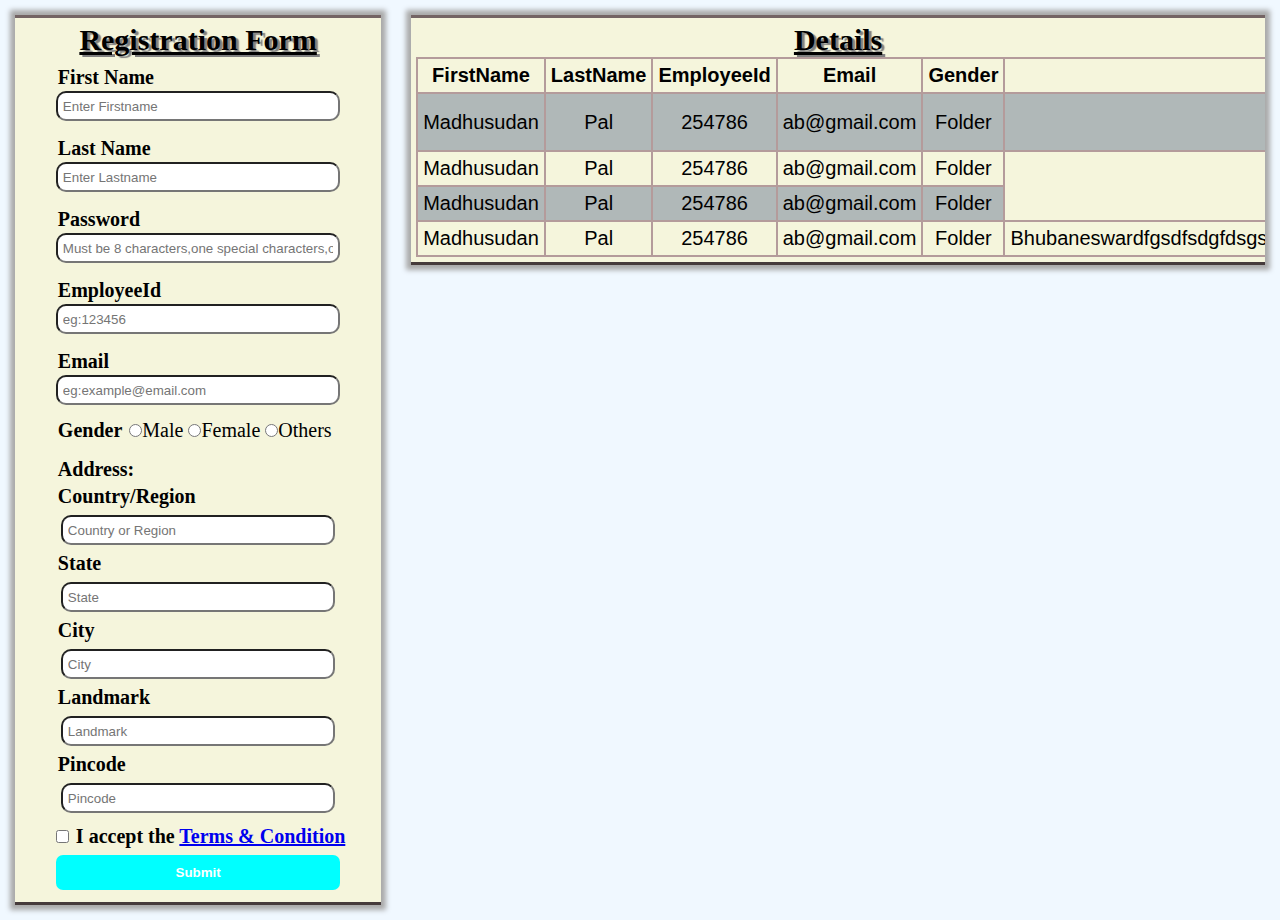
==== index.html @ 68cdbbf8 "First Commit" ====
<!DOCTYPE html>
<html lang="en">

<head>
    <meta charset="UTF-8">
    <meta name="viewport" content="width=device-width, initial-scale=1.0">
    <title>Registration Form</title>
    <link rel="stylesheet" href="style.css">

</head>

<body>
    <div class="container">

        <div class="container1">
            <h2>Registration Form</h2>
            <div class="form-container">
                <form action="" id="form" onsubmit="func(event)">

                    <div class="input-name">
                        <label for="fname">First Name</label>
                        <input type="text" name="fname" placeholder="Enter Firstname" required class="inp-typ1">
                    </div>

                    <div class="input-name">
                        <label for="lname">Last Name</label>
                        <input type="text" name="fname" placeholder="Enter Lastname" required class="inp-typ1">
                    </div>

                    <div class="input-name">
                        <label for="password">Password</label>
                        <input type="password" name="password"
                            placeholder="Must be 8 characters,one special characters,one number and alphabets" required
                            class="inp-typ1">
                    </div>

                    <div class="input-name">
                        <label for="empid">EmployeeId</label>
                        <input type="number" name="empid" placeholder="eg:123456" required class="inp-typ1">
                    </div>

                    <div class="input-name">
                        <label for="email">Email</label>
                        <input type="email" name="email" placeholder="eg:example@email.com " class="inp-typ1">
                    </div>

                    <div id="gendr">
                        <label for="gender">Gender</label>
                        <input type="radio" name="gender">Male
                        <input type="radio" name="gender">Female
                        <input type="radio" name="gender">Others
                    </div>

                    <div class="input-name">
                        <label for="address">Address:</label>

                        <div class="input-address">
                            <label for="">Country/Region</label>
                            <input type="text" placeholder="Country or Region" class="inp-addr">
                        </div>

                        <div class="input-address">
                            <label for="">State</label>
                            <input type="text" placeholder="State" class="inp-addr">
                        </div>

                        <div class="input-address">
                            <label for="">City</label>
                            <input type="text" placeholder="City" class="inp-addr">
                        </div>

                        <div class="input-address">
                            <label for="">Landmark</label>
                            <input type="text" placeholder="Landmark" class="inp-addr">
                        </div>

                        <div class="input-address">
                            <label for="">Pincode</label>
                            <input type="text" placeholder="Pincode" class="inp-addr">
                        </div>

                    </div>

                    <div id="check">
                        <input type="checkbox" name="terms" required>
                        <label for="terms">I accept the <a href="#">Terms & Condition</a></label>
                    </div>

                    <div class="input-name">
                        <input type="submit" value="Submit" id="submit">
                    </div>

                </form>
            </div>

        </div>

        <div class="container2">
            <h2>Details</h2>
            <table>
                <tr>
                    <th>FirstName</th>
                    <th>LastName</th>
                    <th>EmployeeId</th>
                    <th>Email</th>
                    <th>Gender</th>
                    <th>Address</th>
                    <th>Action</th>
                </tr>
                <tr>
                    <td>Madhusudan</td>
                    <td>Pal</td>
                    <td>254786</td>
                    <td>ab@gmail.com</td>
                    <td>Folder</td>
                    <td>Baleswar</td>
                    <td><button class="btn">Edit</button>
                        <button class="btn">Delete</button></td>
                </tr>
                <tr>
                    <td>Madhusudan</td>
                    <td>Pal</td>
                    <td>254786</td>
                    <td>ab@gmail.com</td>
                    <td>Folder</td>
                </tr>
                <tr>
                    <td>Madhusudan</td>
                    <td>Pal</td>
                    <td>254786</td>
                    <td>ab@gmail.com</td>
                    <td>Folder</td>
                </tr>
                <tr>
                    <td>Madhusudan</td>
                    <td>Pal</td>
                    <td>254786</td>
                    <td>ab@gmail.com</td>
                    <td>Folder</td>
                    <td>Bhubaneswardfgsdfsdgfdsgsdfdfhhgdhdfzgfsgfdgdsgfdsgsfdgdsgsdgfdgdsgfdsgdsggdhdf</td>
                   
                    
                    
                </tr>

            </table>

        </div>
    </div>

    <script>
        function func(event) {
            event.preventDefault();    /* to stop the auto submit */

        }
    </script>
</body>

</html>
---- style.css ----
* {
    margin: 0;
    padding: 0;
    box-sizing:border-box;  /*padding and border are included within the width and height,otherwise width or height = width or height + padding or border */
}
body {
    font-size: 20px;
    background-color: aliceblue; 
}
.container {
    display: flex;
    justify-content: center; /* horizontally center */
}
    
.container1 {
    width: 30%;
    padding: 5px;
    margin: 15px;               /*margin properties are used to create space around elements, outside of any defined borders. */
    border-top: 3px solid rgb(116, 100, 100);    
    border-bottom: 3px solid rgb(70, 59, 59); /*border : width   style(dotted,solid,dashed etc)  color */
    background-color: beige;
    box-shadow: 0px 0px 5px 5px darkgray;
}
.container2 {
    width: 70%;
    height: fit-content;
    padding: 5px;
    margin: 15px;               
    border-top: 3px solid rgb(116, 100, 100);    
    border-bottom: 3px solid rgb(70, 59, 59); /*border : width   style(dotted,solid,dashed etc)  color */
    background-color: beige;
    box-shadow: 0px 0px 5px 5px darkgray;
    overflow-x: auto;
}

h2 {
    text-shadow: 3px 2px 1px grey;
    font-size: 30px;
    text-align: center;
    text-decoration: underline;
}
.input-name{
    padding: 7px;
    position: relative;
    width: 100%;
    
}


.inp-typ1 ,.inp-addr{
    border-radius: 10px;
    height: 30px;
    padding: 5px;
}
.inp-addr {
    margin: 5px ;
}
label{
    font-weight: bold;
    padding: 2px;
}
#check {
   margin-left: 7px;
}

/* to make each input field in center */
.form-container {
    display: flex;
    justify-content: center; /* horizontally center */
    align-items: center;  /* vertically center */
}

#submit {
    
    height: 35px;
    border-radius: 7px;
    color: white;
    font-weight: bolder;
    background-color: aqua;
    border: none;
}
.input-address, .input-name {
    display: flex;
    flex-direction: column;
    justify-content: flex-start;
}
#gendr {
    padding: 7px;
}


table,th,td {
    padding: 5px;
    width: 100%;
    font-family: Arial, Helvetica, sans-serif;
    border-collapse: collapse;
    width: 50%;
    text-align: center;
    border: 2px solid rgb(180, 155, 155);
    
}
table {
    width: 100%;  /*To take the total width*/
    
}
tr:nth-child(even) {
    background-color: #b0b8b8;
}

/* #gendr label,input{
    padding: 5px;
    
} */
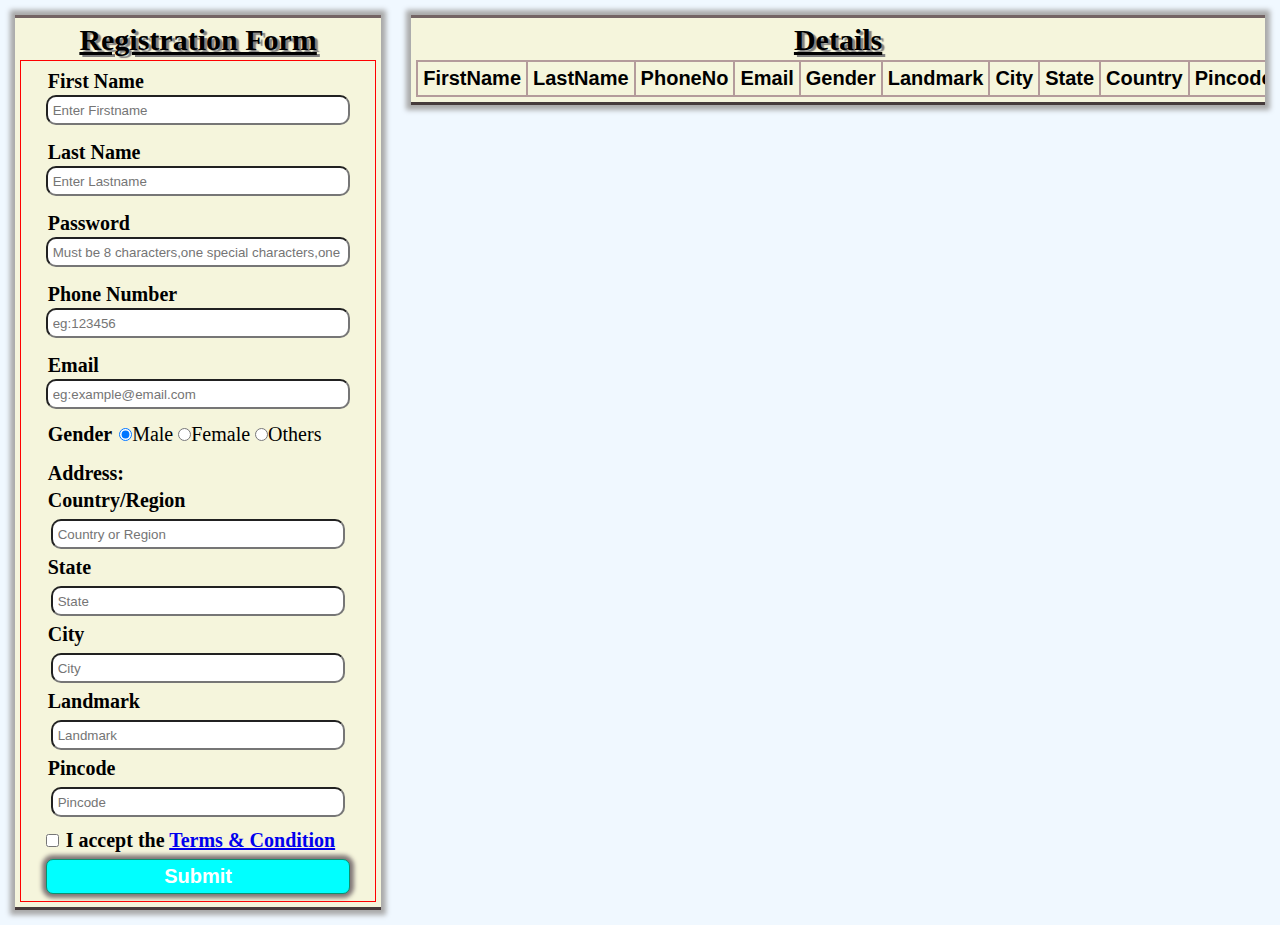
==== commit 05adfd47: "16th January" ====
--- a/index.html
+++ b/index.html
@@ -15,40 +15,40 @@
         <div class="container1">
             <h2>Registration Form</h2>
             <div class="form-container">
-                <form action="" id="form" onsubmit="func(event)">
+                <form action="" id="form" onsubmit="autoSubmit(event)">
 
                     <div class="input-name">
                         <label for="fname">First Name</label>
-                        <input type="text" name="fname" placeholder="Enter Firstname" required class="inp-typ1">
+                        <input type="text" name="fname" placeholder="Enter Firstname" class="inp-typ1" id="fname">
                     </div>
 
                     <div class="input-name">
                         <label for="lname">Last Name</label>
-                        <input type="text" name="fname" placeholder="Enter Lastname" required class="inp-typ1">
+                        <input type="text" name="lname" placeholder="Enter Lastname" class="inp-typ1" id="lname">
                     </div>
 
                     <div class="input-name">
                         <label for="password">Password</label>
                         <input type="password" name="password"
-                            placeholder="Must be 8 characters,one special characters,one number and alphabets" required
-                            class="inp-typ1">
+                            placeholder="Must be 8 characters,one special characters,one number and alphabets" 
+                            class="inp-typ1" id="pass">
                     </div>
 
                     <div class="input-name">
-                        <label for="empid">EmployeeId</label>
-                        <input type="number" name="empid" placeholder="eg:123456" required class="inp-typ1">
+                        <label for="phno">Phone Number</label>
+                        <input type="number" name="empid" placeholder="eg:123456" class="inp-typ1" id="phno">
                     </div>
 
                     <div class="input-name">
                         <label for="email">Email</label>
-                        <input type="email" name="email" placeholder="eg:example@email.com " class="inp-typ1">
+                        <input type="email" name="email" placeholder="eg:example@email.com " class="inp-typ1" id="email">
                     </div>
 
                     <div id="gendr">
                         <label for="gender">Gender</label>
-                        <input type="radio" name="gender">Male
-                        <input type="radio" name="gender">Female
-                        <input type="radio" name="gender">Others
+                        <input type="radio" name="gender" value="Male" checked>Male
+                        <input type="radio" name="gender" value="Female">Female
+                        <input type="radio" name="gender" value="Others">Others
                     </div>
 
                     <div class="input-name">
@@ -56,33 +56,33 @@
 
                         <div class="input-address">
                             <label for="">Country/Region</label>
-                            <input type="text" placeholder="Country or Region" class="inp-addr">
+                            <input type="text" placeholder="Country or Region" class="inp-addr" id="country">
                         </div>
 
                         <div class="input-address">
                             <label for="">State</label>
-                            <input type="text" placeholder="State" class="inp-addr">
+                            <input type="text" placeholder="State" class="inp-addr" id="state">
                         </div>
 
                         <div class="input-address">
                             <label for="">City</label>
-                            <input type="text" placeholder="City" class="inp-addr">
+                            <input type="text" placeholder="City" class="inp-addr" id="city">
                         </div>
 
                         <div class="input-address">
                             <label for="">Landmark</label>
-                            <input type="text" placeholder="Landmark" class="inp-addr">
+                            <input type="text" placeholder="Landmark" class="inp-addr" id="landmark">
                         </div>
 
                         <div class="input-address">
                             <label for="">Pincode</label>
-                            <input type="text" placeholder="Pincode" class="inp-addr">
+                            <input type="text" placeholder="Pincode" class="inp-addr" id="pin">
                         </div>
 
                     </div>
 
                     <div id="check">
-                        <input type="checkbox" name="terms" required>
+                        <input type="checkbox" name="terms" id="terms">
                         <label for="terms">I accept the <a href="#">Terms & Condition</a></label>
                     </div>
 
@@ -97,17 +97,22 @@
 
         <div class="container2">
             <h2>Details</h2>
-            <table>
-                <tr>
-                    <th>FirstName</th>
-                    <th>LastName</th>
-                    <th>EmployeeId</th>
-                    <th>Email</th>
-                    <th>Gender</th>
-                    <th>Address</th>
-                    <th>Action</th>
-                </tr>
-                <tr>
+            <table id="table">
+                
+                    <tr>
+                        <th>FirstName</th>
+                        <th>LastName</th>
+                        <th>PhoneNo</th>
+                        <th>Email</th>
+                        <th>Gender</th>
+                        <th>Landmark</th>
+                        <th>City</th>
+                        <th>State</th>
+                        <th>Country</th>
+                        <th>Pincode</th>
+                        <th>Action</th>
+                    </tr>
+                <!-- <tr>
                     <td>Madhusudan</td>
                     <td>Pal</td>
                     <td>254786</td>
@@ -141,19 +146,14 @@
                    
                     
                     
-                </tr>
+                </tr> -->
 
             </table>
 
         </div>
     </div>
 
-    <script>
-        function func(event) {
-            event.preventDefault();    /* to stop the auto submit */
-
-        }
-    </script>
+    <script src="script.js"></script>
 </body>
 
 </html>--- a/style.css
+++ b/style.css
@@ -12,8 +12,18 @@
     justify-content: center; /* horizontally center */
 }
     
+.form-container {
+    display: flex;
+    justify-content: center; /* horizontally center */
+    align-items: center;  /* vertically center */
+    width: 100%;
+    border: 1px solid red;
+}
+form{
+    width: 90%;
+}
 .container1 {
-    width: 30%;
+    width: 30%;;
     padding: 5px;
     margin: 15px;               /*margin properties are used to create space around elements, outside of any defined borders. */
     border-top: 3px solid rgb(116, 100, 100);    
@@ -38,12 +48,12 @@
     font-size: 30px;
     text-align: center;
     text-decoration: underline;
+    margin-bottom:3px ;
 }
 .input-name{
     padding: 7px;
     position: relative;
     width: 100%;
-    
 }
 
 
@@ -64,20 +74,20 @@
 }
 
 /* to make each input field in center */
-.form-container {
-    display: flex;
-    justify-content: center; /* horizontally center */
-    align-items: center;  /* vertically center */
-}
 
 #submit {
-    
+    font-size: 20px;
     height: 35px;
     border-radius: 7px;
     color: white;
     font-weight: bolder;
     background-color: aqua;
-    border: none;
+    border: 1px solid rgb(10, 145, 111);
+    box-shadow: 0px 0px 4px 4px rgb(128, 119, 119);
+}
+#submit:hover {
+    background-color: white;
+    color: aqua;
 }
 .input-address, .input-name {
     display: flex;
@@ -101,10 +111,19 @@
 }
 table {
     width: 100%;  /*To take the total width*/
-    
+
 }
 tr:nth-child(even) {
     background-color: #b0b8b8;
+}
+
+table:hover {
+    tr:nth-child(odd) {
+        background-color: #b0b8b8;
+    }
+    tr:nth-child(even) {
+        background-color: white;
+    }
 }
 
 /* #gendr label,input{
@@ -112,5 +131,19 @@
     
 } */
 
+/* Media Queries to have an alternate CSS section right inside your style sheet. */
+@media screen and (max-width: 935px) {
+    .container {
+      flex-direction: column;
+    }
+    .container1,.container2 {
+        width: 100%;
+    }
+    .container {
+        margin-right: 25px;
+    }
+}
 
 
+
+
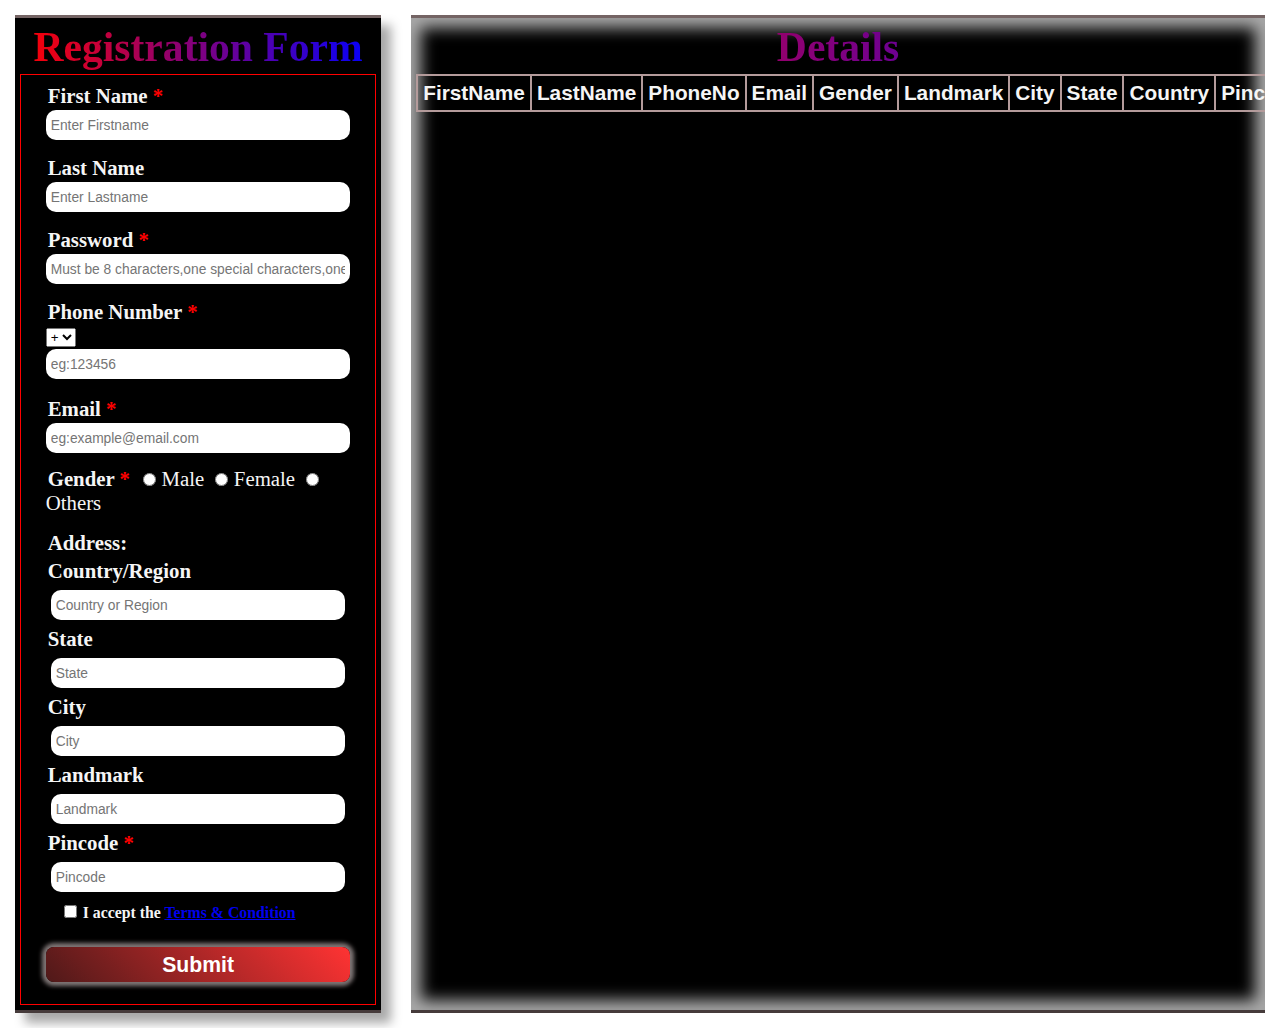
==== commit 4a82e97b: "20th January" ====
--- a/index.html
+++ b/index.html
@@ -6,6 +6,9 @@
     <meta name="viewport" content="width=device-width, initial-scale=1.0">
     <title>Registration Form</title>
     <link rel="stylesheet" href="style.css">
+    <link rel="stylesheet" href="https://cdnjs.cloudflare.com/ajax/libs/font-awesome/6.4.0/css/all.min.css"
+        integrity="sha512-iecdLmaskl7CVkqkXNQ/ZH/XLlvWZOJyj7Yy7tcenmpD1ypASozpmT/E0iPtmFIB46ZmdtAc9eNBvH0H/ZpiBw=="
+        crossorigin="anonymous" referrerpolicy="no-referrer" />
 
 </head>
 
@@ -18,37 +21,68 @@
                 <form action="" id="form" onsubmit="autoSubmit(event)">
 
                     <div class="input-name">
-                        <label for="fname">First Name</label>
-                        <input type="text" name="fname" placeholder="Enter Firstname" class="inp-typ1" id="fname">
+                        <label for="fname" class="redStar">First Name</label>
+
+                        <input type="text" name="fname" placeholder="Enter Firstname" class="inp-typ1" id="fname" oninput="hideError(name)">
+
+                        <span id="fname-err" class="err-msg"></span>
+
                     </div>
 
                     <div class="input-name">
                         <label for="lname">Last Name</label>
+
                         <input type="text" name="lname" placeholder="Enter Lastname" class="inp-typ1" id="lname">
+
+                        <span id="lname-err" class="err-msg"></span>
                     </div>
 
                     <div class="input-name">
-                        <label for="password">Password</label>
+                        <label for="password" class="redStar">Password</label>
+
                         <input type="password" name="password"
-                            placeholder="Must be 8 characters,one special characters,one number and alphabets" 
-                            class="inp-typ1" id="pass">
+                            placeholder="Must be 8 characters,one special characters,one number and alphabets"
+                            class="inp-typ1 redStar" id="pass" oninput="hideError(name)">
+                        <span class="password-toggle-icon" id="eye" onclick="showPassword()"><i class="fas fa-eye"
+                                ></i></span>
+
+
+                        <span id="pass-err" class="err-msg"></span>
+                    </div>
+
+                    <div class="input-name" id="phoneDiv">
+                        <label for="phno" class="redStar">Phone Number</label>
+
+                        <select id="countryCode" class="country-code">
+                            <option value="+1">+1 (US)</option>
+                            <option value="+91">+91 (India)</option>
+                            <option value="+44">+44 (UK)</option>
+                            <option value="+61">+61 (Australia)</option>
+                            <!-- Add more country codes as needed -->
+                        </select>
+
+                        <input type="number" name="phoneNumber" placeholder="eg:123456" class="inp-typ1" id="phno" oninput="hideError(name)">
+
+                        <span id="phno-err" class="err-msg"></span>
                     </div>
 
                     <div class="input-name">
-                        <label for="phno">Phone Number</label>
-                        <input type="number" name="empid" placeholder="eg:123456" class="inp-typ1" id="phno">
-                    </div>
+                        <label for="email" class="redStar">Email</label>
 
-                    <div class="input-name">
-                        <label for="email">Email</label>
-                        <input type="email" name="email" placeholder="eg:example@email.com " class="inp-typ1" id="email">
+                        <input type="email" name="email" placeholder="eg:example@email.com " class="inp-typ1 redStar"
+                            id="email" oninput="hideError(name)" >
+
+                        <span id="email-err" class="err-msg"></span>
                     </div>
 
                     <div id="gendr">
-                        <label for="gender">Gender</label>
-                        <input type="radio" name="gender" value="Male" checked>Male
-                        <input type="radio" name="gender" value="Female">Female
-                        <input type="radio" name="gender" value="Others">Others
+                        <label for="gender" class="redStar">Gender</label>
+
+                        <input type="radio" name="gender" value="Male" oninput="hideError(name)">Male
+                        <input type="radio" name="gender" value="Female" oninput="hideError(name)">Female
+                        <input type="radio" name="gender" value="Others" oninput="hideError(name)">Others
+
+                        <span id="gender-err" class="err-msg"></span>
                     </div>
 
                     <div class="input-name">
@@ -56,12 +90,18 @@
 
                         <div class="input-address">
                             <label for="">Country/Region</label>
-                            <input type="text" placeholder="Country or Region" class="inp-addr" id="country">
+
+                            <input type="text" placeholder="Country or Region" class="inp-addr" id="country" >
+
+                            <span id="country-err" class="err-msg"></span>
                         </div>
 
                         <div class="input-address">
                             <label for="">State</label>
+
                             <input type="text" placeholder="State" class="inp-addr" id="state">
+
+                            <span id="state-err" class="err-msg"></span>
                         </div>
 
                         <div class="input-address">
@@ -75,15 +115,21 @@
                         </div>
 
                         <div class="input-address">
-                            <label for="">Pincode</label>
-                            <input type="text" placeholder="Pincode" class="inp-addr" id="pin">
+                            <label for="" class="redStar">Pincode</label>
+
+                            <input type="text" placeholder="Pincode" class="inp-addr " name="pin" id="pin" oninput="hideError(name)">
+
+                            <span id="pin-err" class="err-msg"></span>
                         </div>
 
                     </div>
 
                     <div id="check">
-                        <input type="checkbox" name="terms" id="terms">
+                        <input type="checkbox" name="terms" id="terms" oninput="hideError(name)">
+
                         <label for="terms">I accept the <a href="#">Terms & Condition</a></label>
+
+                        <p><span id="terms-err" class="err-msg"></span></p>
                     </div>
 
                     <div class="input-name">
@@ -98,61 +144,38 @@
         <div class="container2">
             <h2>Details</h2>
             <table id="table">
+
+                <tr>
+                    <th>FirstName</th>
+                    <th>LastName</th>
+                    <th>PhoneNo</th>
+                    <th>Email</th>
+                    <th>Gender</th>
+                    <th>Landmark</th>
+                    <th>City</th>
+                    <th>State</th>
+                    <th>Country</th>
+                    <th>Pincode</th>
+                    <th>Action</th>
+                </tr>
                 
-                    <tr>
-                        <th>FirstName</th>
-                        <th>LastName</th>
-                        <th>PhoneNo</th>
-                        <th>Email</th>
-                        <th>Gender</th>
-                        <th>Landmark</th>
-                        <th>City</th>
-                        <th>State</th>
-                        <th>Country</th>
-                        <th>Pincode</th>
-                        <th>Action</th>
-                    </tr>
-                <!-- <tr>
-                    <td>Madhusudan</td>
-                    <td>Pal</td>
-                    <td>254786</td>
-                    <td>ab@gmail.com</td>
-                    <td>Folder</td>
-                    <td>Baleswar</td>
-                    <td><button class="btn">Edit</button>
-                        <button class="btn">Delete</button></td>
-                </tr>
-                <tr>
-                    <td>Madhusudan</td>
-                    <td>Pal</td>
-                    <td>254786</td>
-                    <td>ab@gmail.com</td>
-                    <td>Folder</td>
-                </tr>
-                <tr>
-                    <td>Madhusudan</td>
-                    <td>Pal</td>
-                    <td>254786</td>
-                    <td>ab@gmail.com</td>
-                    <td>Folder</td>
-                </tr>
-                <tr>
-                    <td>Madhusudan</td>
-                    <td>Pal</td>
-                    <td>254786</td>
-                    <td>ab@gmail.com</td>
-                    <td>Folder</td>
-                    <td>Bhubaneswardfgsdfsdgfdsgsdfdfhhgdhdfzgfsgfdgdsgfdsgsfdgdsgsdgfdgdsgfdsgdsggdhdf</td>
-                   
-                    
-                    
-                </tr> -->
 
             </table>
 
         </div>
     </div>
 
+    <script>
+        function showPassword() {
+            let temp = document.getElementById("pass");
+
+            if (temp.type === "password") {
+                temp.type = "text";
+            } else {
+                temp.type = "password";
+            }
+        }
+    </script>
     <script src="script.js"></script>
 </body>
 
--- a/style.css
+++ b/style.css
@@ -4,8 +4,10 @@
     box-sizing:border-box;  /*padding and border are included within the width and height,otherwise width or height = width or height + padding or border */
 }
 body {
-    font-size: 20px;
-    background-color: aliceblue; 
+    /* font-size: 20px; */
+    font-size: calc(8px + 1vw);
+    color: whitesmoke;
+    background-color: white; 
 }
 .container {
     display: flex;
@@ -28,27 +30,31 @@
     margin: 15px;               /*margin properties are used to create space around elements, outside of any defined borders. */
     border-top: 3px solid rgb(116, 100, 100);    
     border-bottom: 3px solid rgb(70, 59, 59); /*border : width   style(dotted,solid,dashed etc)  color */
-    background-color: beige;
-    box-shadow: 0px 0px 5px 5px darkgray;
+    background-color: rgb(0, 0, 0);
+    box-shadow: 10px 10px 10px  darkgray;
 }
 .container2 {
     width: 70%;
-    height: fit-content;
+    /* height: fit-content; */    /* It will make the height according to the no. of new row */
     padding: 5px;
     margin: 15px;               
     border-top: 3px solid rgb(116, 100, 100);    
     border-bottom: 3px solid rgb(70, 59, 59); /*border : width   style(dotted,solid,dashed etc)  color */
-    background-color: beige;
-    box-shadow: 0px 0px 5px 5px darkgray;
+    background-color: rgb(0, 0, 0);
+    box-shadow: 0px 0px 15px 10px  darkgray inset;
     overflow-x: auto;
 }
 
 h2 {
-    text-shadow: 3px 2px 1px grey;
-    font-size: 30px;
+    /* text-shadow: 3px 2px 1px grey; */
+    /* font-size: 30px; */
+    font-size: calc(16px + 2vw);
     text-align: center;
     text-decoration: underline;
     margin-bottom:3px ;
+    background: linear-gradient(to right ,red,blue);
+    background-clip: text;
+    color: transparent;
 }
 .input-name{
     padding: 7px;
@@ -56,48 +62,121 @@
     width: 100%;
 }
 
+input::placeholder {
+    font-size:calc(1px + 1vw) ;
+}
 
 .inp-typ1 ,.inp-addr{
     border-radius: 10px;
     height: 30px;
     padding: 5px;
 }
+#phoneDiv {
+    display: flex;
+    flex-direction: column;
+    justify-content: flex-start;
+    gap: 2px;
+}
+#countryCode {
+    flex: 1;
+    width: 10%;
+}
+
+input[type='radio']{
+    /* appearance: none; */
+    width: 8%;
+}
+
 .inp-addr {
     margin: 5px ;
 }
+.redStar::after{
+    content: " *";
+    color: red;
+    /* font-size:calc(2px + 1vw) ; */
+}
+.err-msg {
+    font-size: calc(2px + 1vw);
+    /* font-size: 5px; */
+    font-family:sans-serif;
+    font-style: italic;
+    margin-left: 3%;
+    color: red;
+}
+.password-toggle-icon {
+    margin-right: 12px;
+    position: absolute;
+    top: 72%;
+    right: 10px;
+    transform: translateY(-50%);
+    cursor: pointer; 
+}
+  
+.password-toggle-icon i {
+    font-size: calc(5px + 1vw);
+    line-height: 1;
+    color: #333;
+    /* transition: color 0.3s ease-in-out; */
+    /* margin-bottom: 20px; */
+}
+.eyeAdd {
+    color: #333;
+    margin-right: 12px;
+    position: absolute;
+    top: 57%;
+    right: 10px;
+    transform: translateY(-50%);
+    cursor: pointer; 
+} 
+.password-toggle-icon i:hover {
+    color: #b98888;
+}
+  
 label{
     font-weight: bold;
     padding: 2px;
 }
 #check {
-   margin-left: 7px;
+   margin-left: 25px;
+   font-size: calc(3px + 1vw);
 }
 
 /* to make each input field in center */
 
 #submit {
-    font-size: 20px;
+    /* font-size: 20px; */
+    font-size: calc(2px + 1.5vw);
     height: 35px;
-    border-radius: 7px;
+    border-radius: 8px;
     color: white;
     font-weight: bolder;
-    background-color: aqua;
-    border: 1px solid rgb(10, 145, 111);
+    background: linear-gradient(45deg,#4f1919,#ff3333);
+    margin-bottom: 15px;
+    /* border: 1px solid rgb(10, 145, 111); */
     box-shadow: 0px 0px 4px 4px rgb(128, 119, 119);
 }
 #submit:hover {
-    background-color: white;
-    color: aqua;
+    background: linear-gradient(45deg,#ff3333,#4f1919);
+    box-shadow: 0px 0px 6px 6px rgb(128, 119, 119);
+    transform: scale(1.1);
 }
 .input-address, .input-name {
     display: flex;
     flex-direction: column;
     justify-content: flex-start;
 }
+
 #gendr {
     padding: 7px;
 }
 
+input {
+    border: none;
+}
+
+input:hover {
+    box-shadow: 0px 0px 20px 3px whitesmoke;
+}
 
 table,th,td {
     padding: 5px;
@@ -122,14 +201,11 @@
         background-color: #b0b8b8;
     }
     tr:nth-child(even) {
-        background-color: white;
-    }
-}
-
-/* #gendr label,input{
-    padding: 5px;
-    
-} */
+        /* background-color: rgb(97, 87, 87); */
+        background-color: black;
+    }
+}
+
 
 /* Media Queries to have an alternate CSS section right inside your style sheet. */
 @media screen and (max-width: 935px) {
@@ -145,5 +221,38 @@
 }
 
 
-
-
+.btnEdit {
+    background-color: rgb(44, 212, 44);
+    border-radius: 10px;
+    color: #464949;
+    font-size: calc(3px + 1vw);
+    margin: 2px;
+    width:80%;
+    border: 2px solid rgb(9, 175, 9);
+}
+.btnEdit:hover {
+    background-color: greenyellow;
+    transform: scale(1.1);
+}
+.btnDelete {
+    background-color: rgb(243, 65, 42);
+    border-radius:10px ;
+    color: #464949;
+    font-size: calc(1px + 1vw);
+    margin: 2px;
+    width: 80%;
+    border: 2px solid rgb(221, 0, 0)
+}
+.btnDelete:hover {
+    background-color: rgb(240, 140, 34);
+    transform: scale(1.1);
+}
+
+.errorEffect {
+    /* border: 2px solid red; */
+    width: 100%;
+    box-shadow: 0px 0px 20px 3px red;
+}
+
+
+
